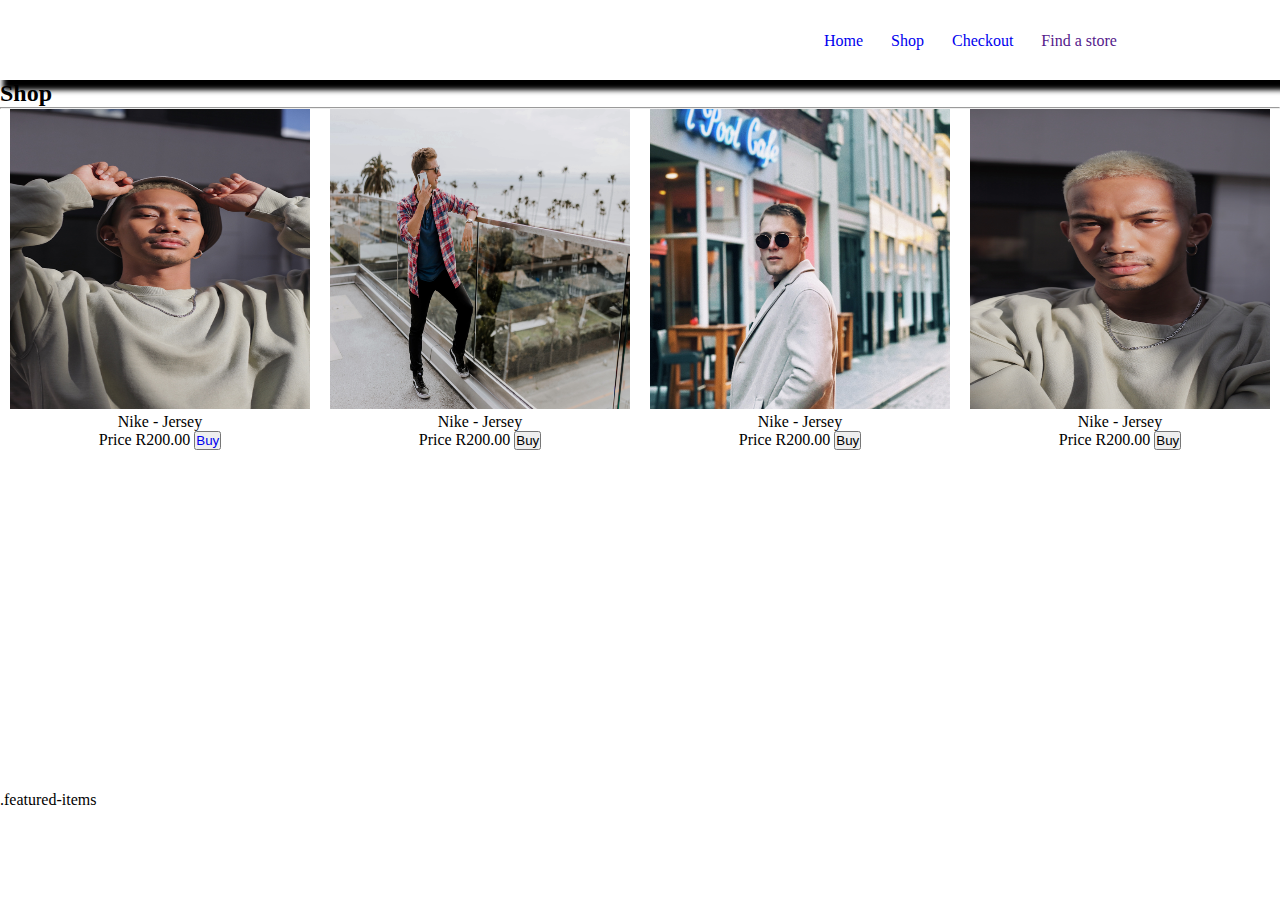
==== html/shop.html @ 448172cd "add 3 pages, more work needs to be done" ====
<!DOCTYPE html>
<html lang="en">

<head>
    <meta charset="UTF-8">
    <meta name="viewport" content="width=device-width, initial-scale=1.0">
    <title>Shop</title>
    <link rel="stylesheet" href="../css/style.css">
</head>

<body>

    <nav id="landing">

        <ul>
            <li><a href="../index.html">Home</a></li>
            <li><a href="./shop.html">Shop</a></li>
            <li><a href="./checkout.html">Checkout</a></li>
            <li><a href="">Find a store</a></li>

        </ul>
    </nav>


    <main class="container">
        <h2> Shop</h2>
        
        <hr>

        <div class="featured-items">
            <div class="item">
                <img src="../img/men-jersey.jpg" alt="" width="300" height="300">
                <p id="">Nike - Jersey</p>
                <span>Price R200.00</span>
                <button><a href="./checkout.html">Buy</a></button>
            </div>

            <div class="item">
                <img src="../img/men-trouser (2).jpg" alt="" width="300" height="300">
                <p id="">Nike - Jersey</p>
                <span>Price R200.00</span>
                <button><a href="./checkout.html"></a>Buy</button>
            </div>
            
            <div class="item">
                <img src="../img/men-jacket.jpg" alt="" width="300" height="300">
                <p id="">Nike - Jersey</p>
                <span>Price R200.00</span>
                <button><a href="./checkout.html"></a>Buy</button>
            </div>
            <div class="item">
                <img src="../img/men-jersy.jpg" alt="" width="300" height="300">
                <p id="">Nike - Jersey</p>
                <span>Price R200.00</span>
                <button>Buy</button>
            </div>
            
            
        </div>

        .featured-items






    </main>

</body>

</html>
---- css/style.css ----
*,
*::after,
*::before{
    margin: 0;
    padding: 0;
    box-sizing: border-box;
}

body{
    /* background-image: url("../img/1.jpg");
    background-repeat: no-repeat; */
    /* background-size: 100em; */
    /* background-image: linear-gradient(to bottom grey #34543f); */
}


/* .logo{
    background-image: url('../img/m\ logo.png');
    height: 5%;
    width: 5%;
    float: left;
    padding-left: 5%;
} */
.landing{
    background-image: url("../img/1.jpg");
    margin-bottom: 61.5em;
    background-repeat: no-repeat;
}

nav {
    box-shadow: .6vw .4vw .4vw .4vw;
    height: 5em;
    padding:2em 0em 0em 50em; 
    position: sticky;
    top: 0;
}

ul li{
    display: inline-block;
    height: 5%;
    padding-left: 5%;
}
a{
    text-decoration: none;
}


#features_Text{
    font-size: 40px;
    background-color: white;

}
#features_Text2{
    background-color: white;
    float: left;
}

#features_Text{
    text-align: center;
}
.category{
    padding-left: 3em;
}



/* .item{
    width: 20em;
    border-radius: 5em;
    box-sizing: .6vw .3vw .3vw .6vw;
} */


#heading{
    text-align: center;
    font-size: 30px;

}


.container :is(.featured-items){
    display: grid;
    grid-template-columns: 2fr 2fr 2fr 2fr;
    grid-template-rows: repeat(2, 1fr);
    text-align: center;
}
.featureBackground1{
    background-color: white;
}
.featureBackground2{
    background-color: #36453F;
}

.checkout{
    width: 90%;
    height: 25em;
    margin-top:2.5em ;
    margin-right: 5em;
    margin-left: 5em;
    box-shadow: .3vw .4vw .4vw .3vw; 
    background-image: linear-gradient(red blue green);
}


.image-checkout{
    width: 50%;
    padding-top: 2.5em;
    float: left;
    text-align: center;
}

.images-checkout-Description{
    width: 50%;
    padding-top: 2.5rem;
    float: left;
    /* text-align: center; */
}
.buttonss{
    padding-top: 10em;
}
.btn-clear{
    margin-right: 5em;
}
footer{
    background-color: white;
    text-align: center;
    font-size: 20px;
    font-weight: bold;
    background-image: linear-gradient(rgba blue red;
}
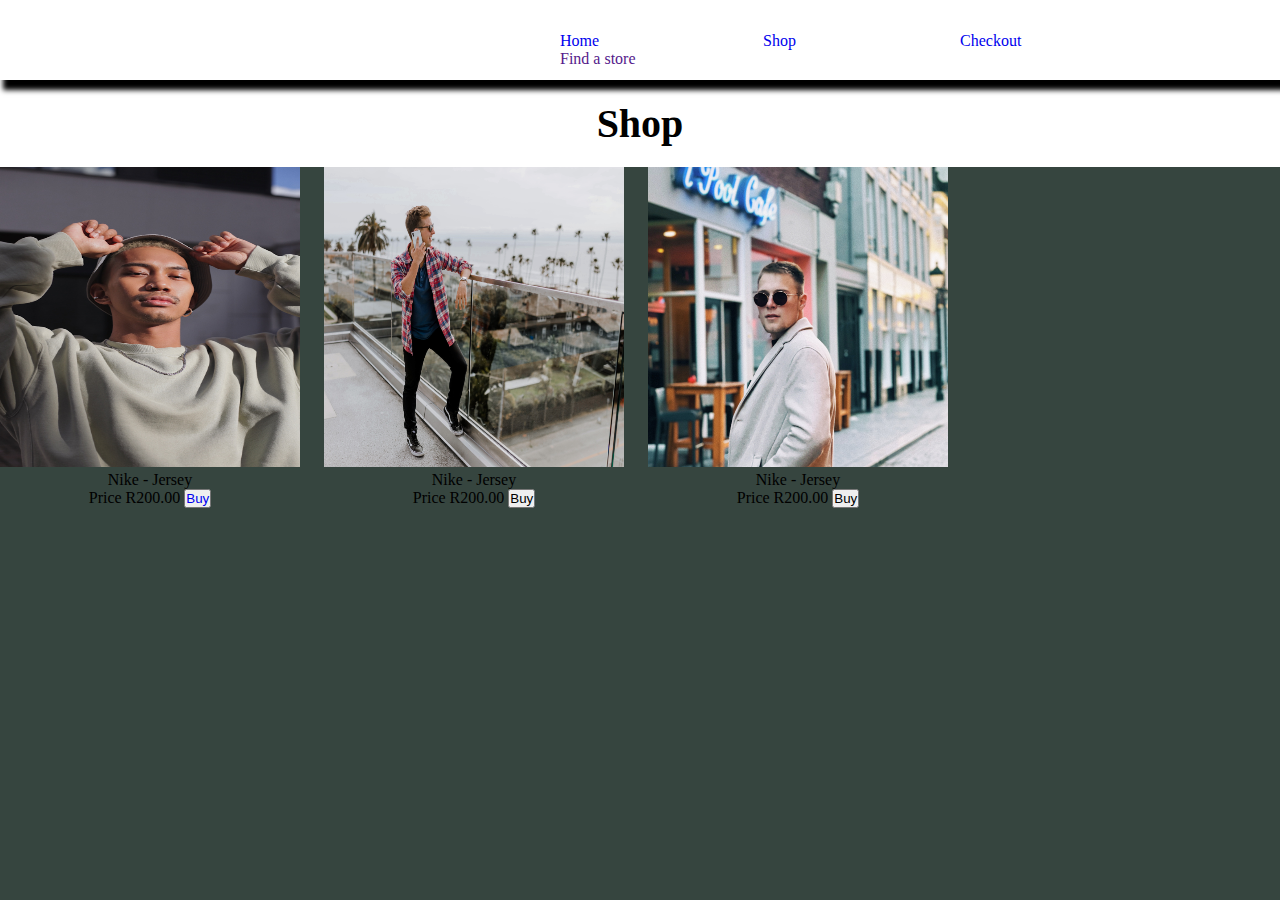
==== commit d64e34b2: "added some media queries and it messed up my home page" ====
--- a/html/shop.html
+++ b/html/shop.html
@@ -10,22 +10,24 @@
 
 <body>
 
-    <nav id="landing">
+    <header>
+        <nav class ="landing">
 
-        <ul>
-            <li><a href="../index.html">Home</a></li>
-            <li><a href="./shop.html">Shop</a></li>
-            <li><a href="./checkout.html">Checkout</a></li>
-            <li><a href="">Find a store</a></li>
-
-        </ul>
-    </nav>
+            <ul>
+                <li><a href="../index.html">Home</a></li>
+                <li><a href="./shop.html">Shop</a></li>
+                <li><a href="./checkout.html">Checkout</a></li>
+                <li><a href="">Find a store</a></li>
+    
+            </ul>
+        </nav>
+    </header>
+    
 
 
     <main class="container">
-        <h2> Shop</h2>
+        <h1> Shop</h1>
         
-        <hr>
 
         <div class="featured-items">
             <div class="item">
@@ -48,17 +50,13 @@
                 <span>Price R200.00</span>
                 <button><a href="./checkout.html"></a>Buy</button>
             </div>
-            <div class="item">
-                <img src="../img/men-jersy.jpg" alt="" width="300" height="300">
-                <p id="">Nike - Jersey</p>
-                <span>Price R200.00</span>
-                <button>Buy</button>
-            </div>
+
             
             
         </div>
 
-        .featured-items
+
+        
 
 
 
--- a/css/style.css
+++ b/css/style.css
@@ -7,12 +7,31 @@
 }
 
 body{
-    /* background-image: url("../img/1.jpg");
-    background-repeat: no-repeat; */
-    /* background-size: 100em; */
-    /* background-image: linear-gradient(to bottom grey #34543f); */
+
+    background-color: #36453F;
+    background-size: 100em;
 }
 
+.landing>img[alt="homeImg"]{
+    height: 100em;
+    width: 120em;
+    position: relative;
+}
+
+.landing>h1{
+    text-align: center;
+    text-transform: capitalize;
+    font-size: 30px;
+    position: absolute;
+}
+.landing{
+    background-color: white;
+    box-shadow: .6vw .4vw .4vw .4vw;
+    height: 5em;
+    padding:2em 0em 0em 30em; 
+    position: sticky;
+    top: 0;
+}
 
 /* .logo{
     background-image: url('../img/m\ logo.png');
@@ -21,25 +40,62 @@
     float: left;
     padding-left: 5%;
 } */
-.landing{
-    background-image: url("../img/1.jpg");
-    margin-bottom: 61.5em;
-    background-repeat: no-repeat;
-}
 
-nav {
-    box-shadow: .6vw .4vw .4vw .4vw;
-    height: 5em;
-    padding:2em 0em 0em 50em; 
-    position: sticky;
-    top: 0;
-}
+
+/* nav {
+
+} */
 
 ul li{
     display: inline-block;
     height: 5%;
-    padding-left: 5%;
+    padding-left: 5em;
+    padding-right: 5em;
+    
 }
+
+@media screen and (width < 1034px) {
+    .container :is(.featured-items){
+        flex-wrap: wrap;
+        grid-template-columns: 2fr 2fr ;
+        text-align: center;
+        width: 40em;
+    }
+    
+    ul li{
+        display: inline-block;
+    }
+
+    /* .landing{
+        background-color: white;
+        box-shadow: .6vw .4vw .4vw .4vw;
+        height: 5em;
+        padding:2em 0em 0em 5em; 
+        position: sticky;
+        top: 0;
+    } */
+    
+    .featured-items{
+        flex-wrap: wrap;
+        grid-template-columns: 2fr 2fr 2fr 2fr;
+        grid-template-columns: repeat(2, 1fr);
+    }
+    
+    
+}
+
+.container :is(.featured-items){
+    display: flex;
+    gap: 1.5em;
+    grid-template-columns: 2fr 2fr 2fr;
+    grid-template-rows: repeat(1, 1fr);
+    text-align: center;
+}
+/* flex-wrap: wrap; */
+/* grid-template-columns: 2fr 2fr 2fr 2fr;
+grid-template-rows: repeat(2, 1fr); */
+/* text-align: center; */
+
 a{
     text-decoration: none;
 }
@@ -48,7 +104,6 @@
 #features_Text{
     font-size: 40px;
     background-color: white;
-
 }
 #features_Text2{
     background-color: white;
@@ -63,27 +118,20 @@
 }
 
 
-
-/* .item{
-    width: 20em;
-    border-radius: 5em;
-    box-sizing: .6vw .3vw .3vw .6vw;
-} */
-
-
 #heading{
     text-align: center;
-    font-size: 30px;
+    font-size: 40px;
 
 }
 
 
-.container :is(.featured-items){
+/* .featured-items{
     display: grid;
-    grid-template-columns: 2fr 2fr 2fr 2fr;
-    grid-template-rows: repeat(2, 1fr);
-    text-align: center;
-}
+    grid-template-rows: 20rem 1fr auto;
+    flex-wrap: wrap    ;
+} */
+
+
 .featureBackground1{
     background-color: white;
 }
@@ -121,10 +169,24 @@
 .btn-clear{
     margin-right: 5em;
 }
+.container>h1{
+    background-color: white;
+    text-align: center;
+    font-size: 40px;
+    padding: 20px 20px ;
+}
+
+
+
+
+
+
+
+
 footer{
     background-color: white;
     text-align: center;
     font-size: 20px;
     font-weight: bold;
-    background-image: linear-gradient(rgba blue red;
+    background-image: linear-gradient(rgba blue red);
 }
